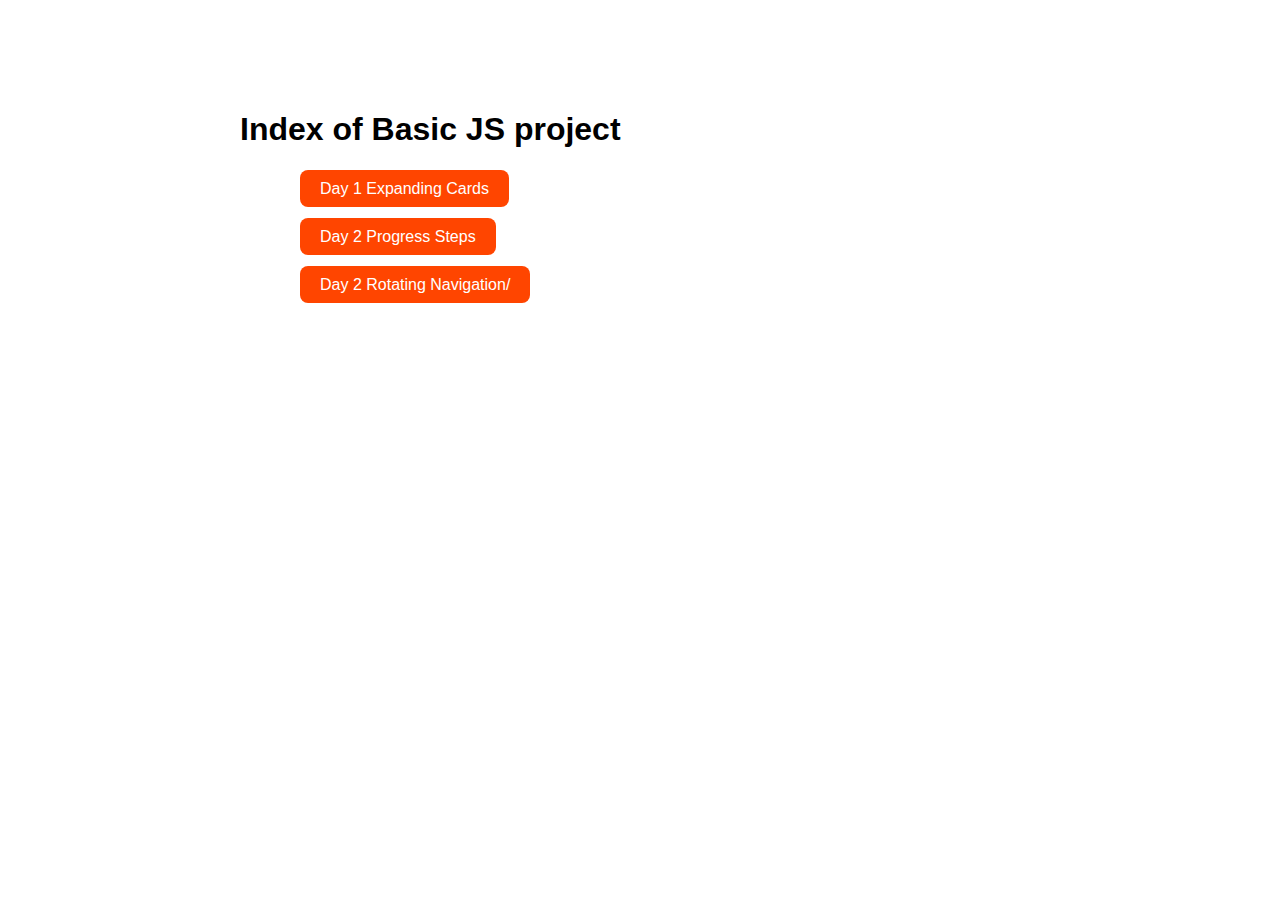
==== index.html @ 071753b5 "add index page" ====
<!DOCTYPE html>
<html lang="en">
<head>
    <meta charset="UTF-8">
    <meta name="viewport" content="width=device-width, initial-scale=1.0">
    <link rel="stylesheet" href="style.css">
    <title>Basic JS Project Index</title>
</head>
<body>
    <div class="container">
        <h1>Index of Basic JS project</h1>
        <ul>
            <li><a href="Day 1  Expanding Cards/">Day 1  Expanding Cards</a></li>
            <li><a href="Day 2 - Progress Steps/">Day 2  Progress Steps</a></li>
            <li><a href="Day 3 - Rotating Navigation/">Day 2  Rotating Navigation/</a></li>
        </ul>
    </div>
</body>
</html>
---- style.css ----
*{
    box-sizing: border-box;
}
body {
    font-family: 'Roboto', sans-serif;
    display: flex;
    align-items: center;
    justify-content: center;
    height: 100vh;
    overflow: hidden;
    margin: 0;


}
.container{

    width: 90vw;
max-width: 800px;
    height: 80vh;

}
ul{
    list-style-type: none;
    a{
        text-decoration: none;
        color: #fff;
        background-color: orangered;
        padding: 10px 20px;
        width: 200px;
        border-radius: 8px;
        cursor: pointer;
    }
}
ul li{
    margin: 10px;
    padding: 10px;
}
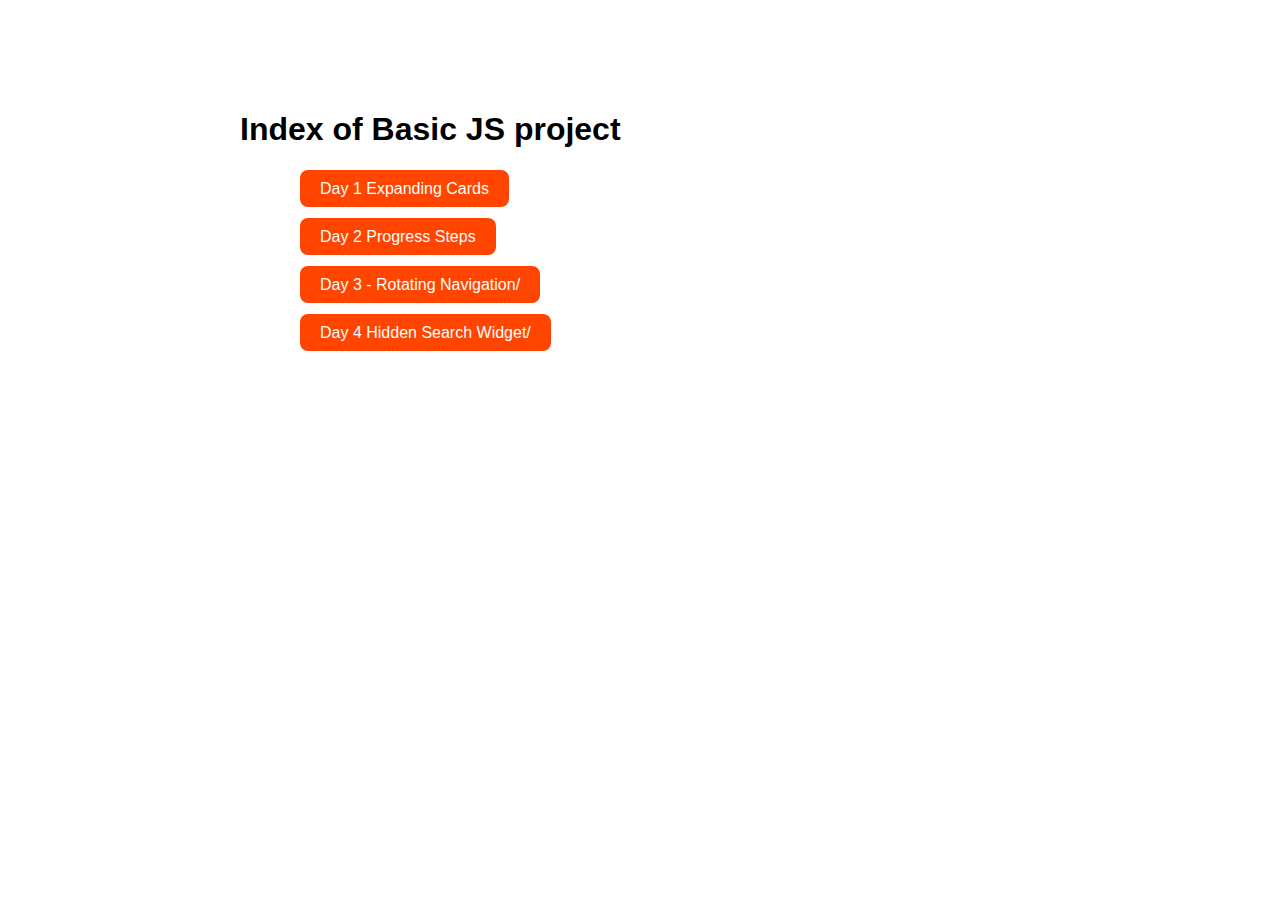
==== commit 9ac8cf40: "update link" ====
--- a/index.html
+++ b/index.html
@@ -12,7 +12,8 @@
         <ul>
             <li><a href="Day 1  Expanding Cards/">Day 1  Expanding Cards</a></li>
             <li><a href="Day 2 - Progress Steps/">Day 2  Progress Steps</a></li>
-            <li><a href="Day 3 - Rotating Navigation/">Day 2  Rotating Navigation/</a></li>
+            <li><a href="Day 3 - Rotating Navigation/">Day 3 - Rotating Navigation/</a></li>
+            <li><a href="Day 4 Hidden Search Widget/">Day 4 Hidden Search Widget/</a></li>
         </ul>
     </div>
 </body>
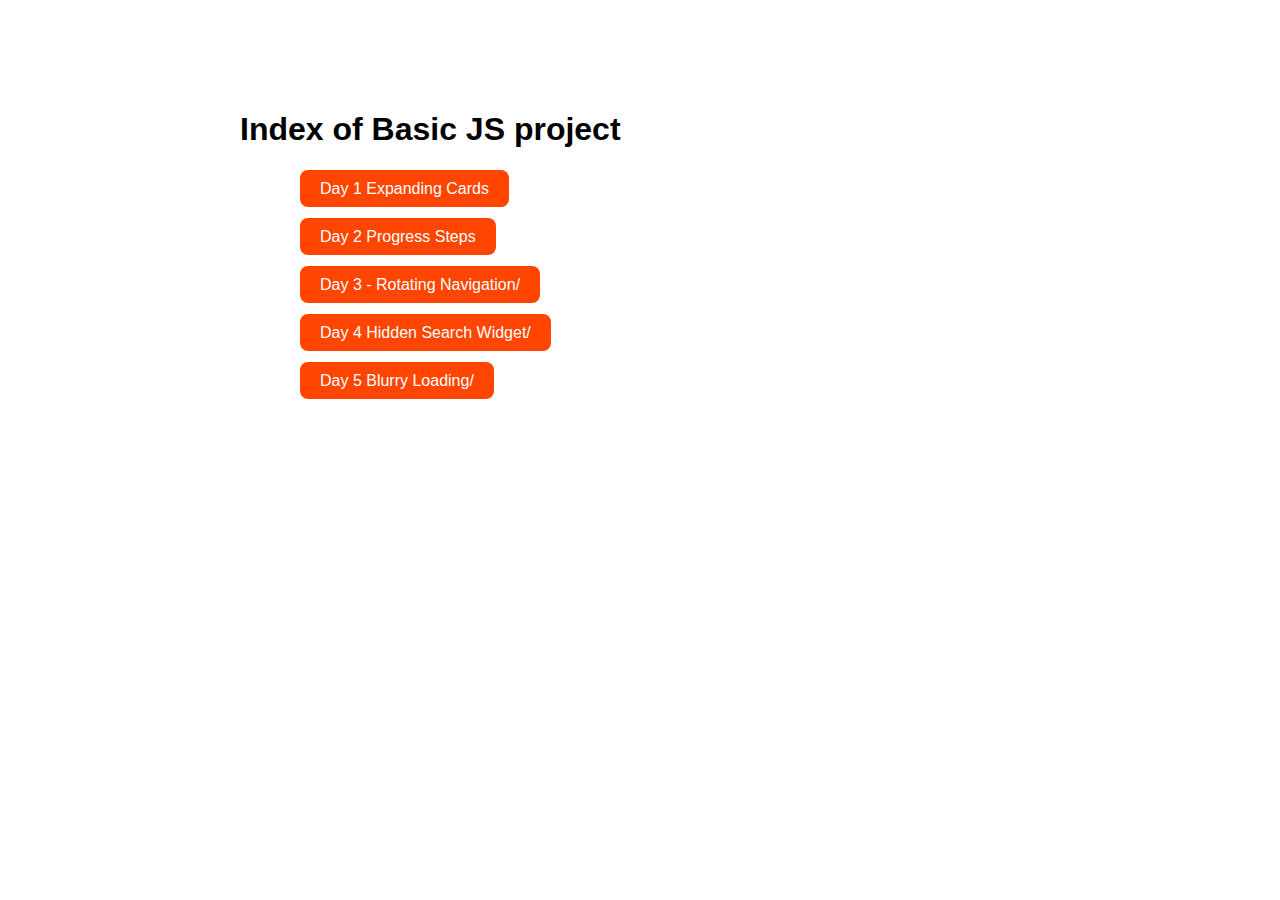
==== commit c66a8686: "day 5" ====
--- a/index.html
+++ b/index.html
@@ -14,6 +14,8 @@
             <li><a href="Day 2 - Progress Steps/">Day 2  Progress Steps</a></li>
             <li><a href="Day 3 - Rotating Navigation/">Day 3 - Rotating Navigation/</a></li>
             <li><a href="Day 4 Hidden Search Widget/">Day 4 Hidden Search Widget/</a></li>
+            <li><a href="Day 5 Blurry Loading/">Day 5 Blurry Loading/</a></li>
+
         </ul>
     </div>
 </body>
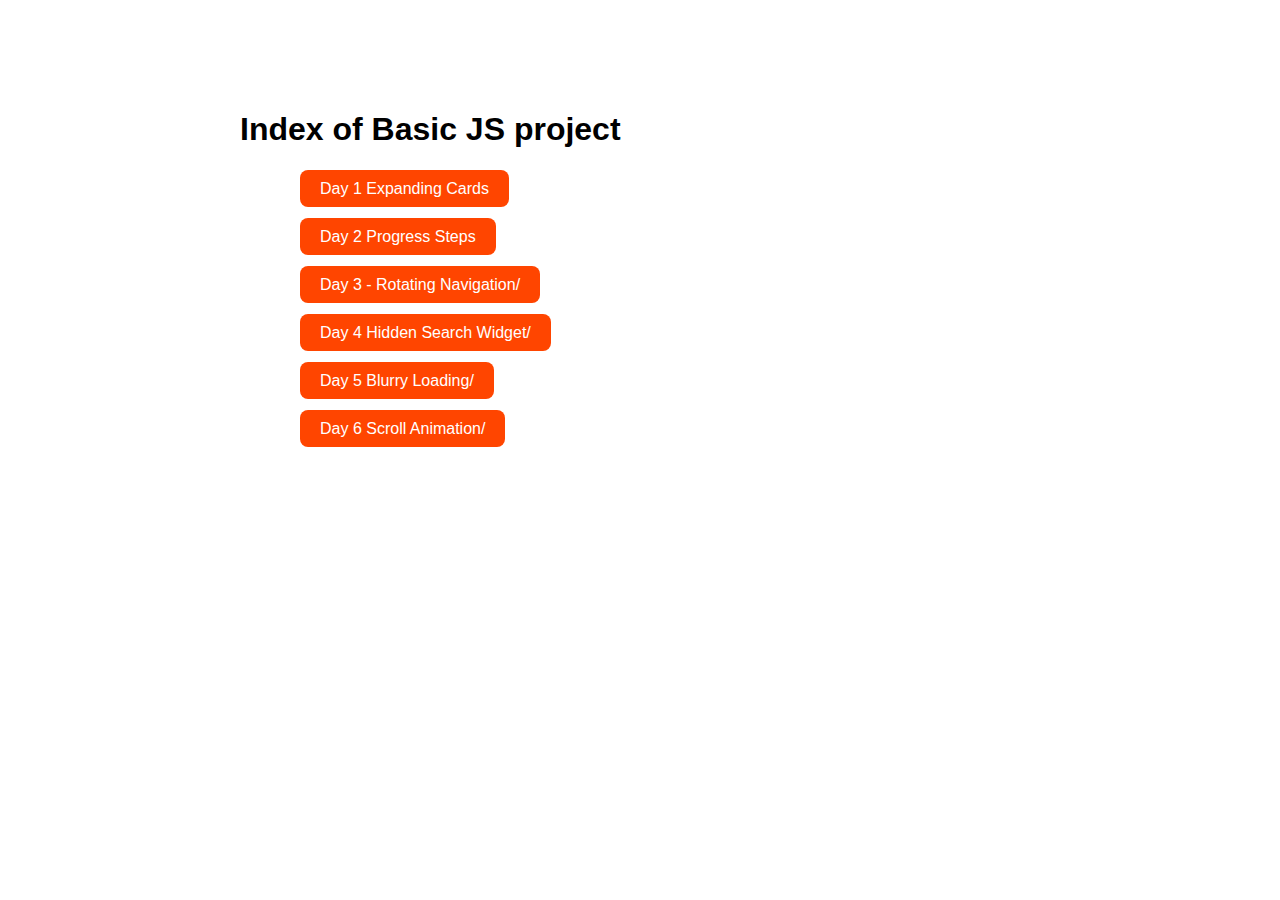
==== commit 25de8334: "update index" ====
--- a/index.html
+++ b/index.html
@@ -15,6 +15,7 @@
             <li><a href="Day 3 - Rotating Navigation/">Day 3 - Rotating Navigation/</a></li>
             <li><a href="Day 4 Hidden Search Widget/">Day 4 Hidden Search Widget/</a></li>
             <li><a href="Day 5 Blurry Loading/">Day 5 Blurry Loading/</a></li>
+            <li><a href="Day 6 Scroll Animation/">Day 6 Scroll Animation/</a></li>
 
         </ul>
     </div>
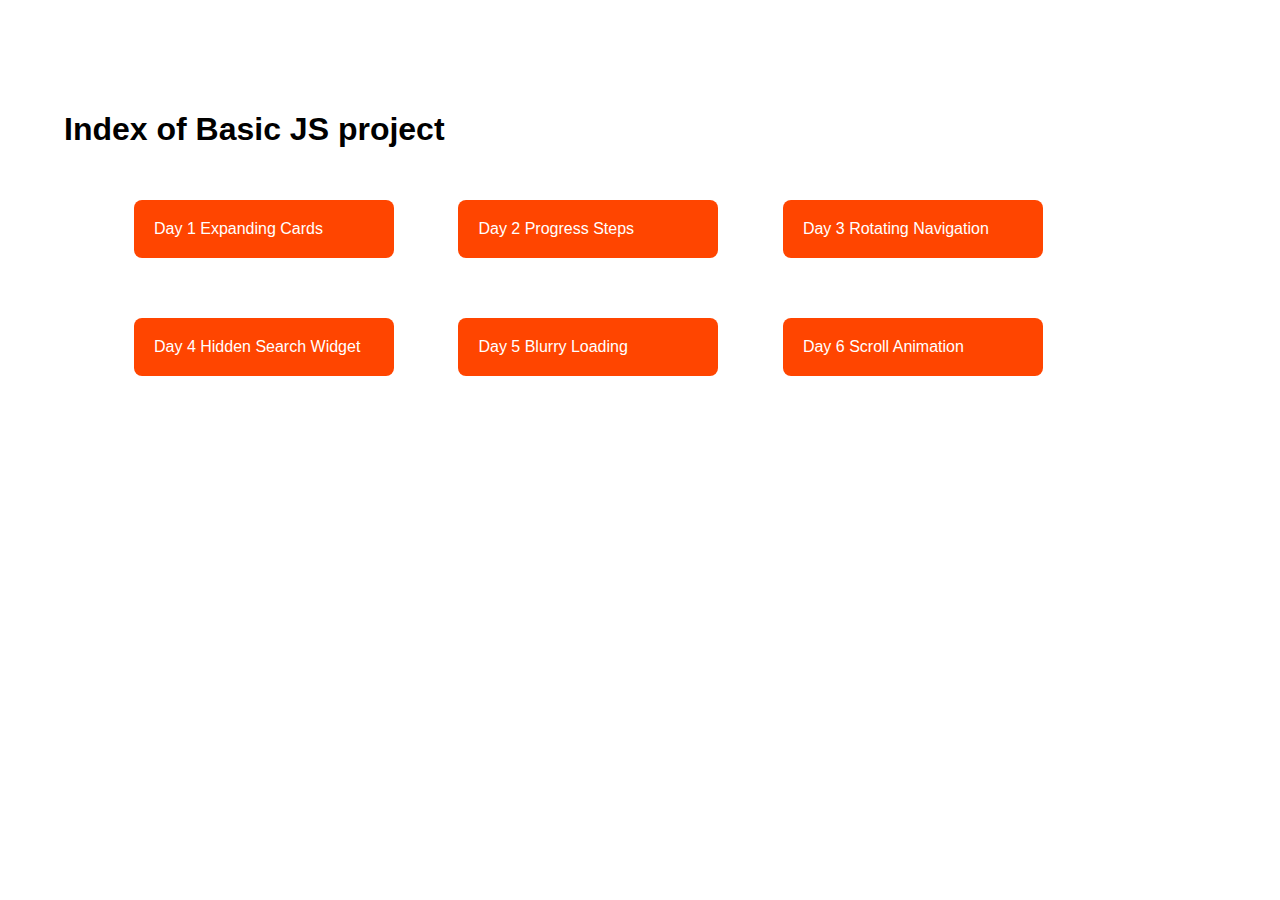
==== commit 0b7a5d28: "fix issue" ====
--- a/index.html
+++ b/index.html
@@ -12,10 +12,10 @@
         <ul>
             <li><a href="Day 1  Expanding Cards/">Day 1  Expanding Cards</a></li>
             <li><a href="Day 2 - Progress Steps/">Day 2  Progress Steps</a></li>
-            <li><a href="Day 3 - Rotating Navigation/">Day 3 - Rotating Navigation/</a></li>
-            <li><a href="Day 4 Hidden Search Widget/">Day 4 Hidden Search Widget/</a></li>
-            <li><a href="Day 5 Blurry Loading/">Day 5 Blurry Loading/</a></li>
-            <li><a href="Day 6 Scroll Animation/">Day 6 Scroll Animation/</a></li>
+            <li><a href="Day 3 - Rotating Navigation/">Day 3 Rotating Navigation</a></li>
+            <li><a href="Day 4 Hidden Search Widget/">Day 4 Hidden Search Widget</a></li>
+            <li><a href="Day 5 Blurry Loading/">Day 5 Blurry Loading</a></li>
+            <li><a href="Day 6 Scroll Animation/">Day 6 Scroll Animation</a></li>
 
         </ul>
     </div>
--- a/style.css
+++ b/style.css
@@ -15,7 +15,7 @@
 .container{
 
     width: 90vw;
-max-width: 800px;
+    max-width: 90vw;
     height: 80vh;
 
 }
@@ -25,13 +25,20 @@
         text-decoration: none;
         color: #fff;
         background-color: orangered;
-        padding: 10px 20px;
-        width: 200px;
+        padding: 20px 20px;
+        width: 300px;
         border-radius: 8px;
         cursor: pointer;
+    }
+    a:hover{
+        background-color: rgb(255, 81, 0);
+        transform: scale(1.05);
     }
 }
 ul li{
     margin: 10px;
-    padding: 10px;
+    padding: 20px;
+    display: inline-flex;
+    /* height: 80px; */
+    width: 300px;
 }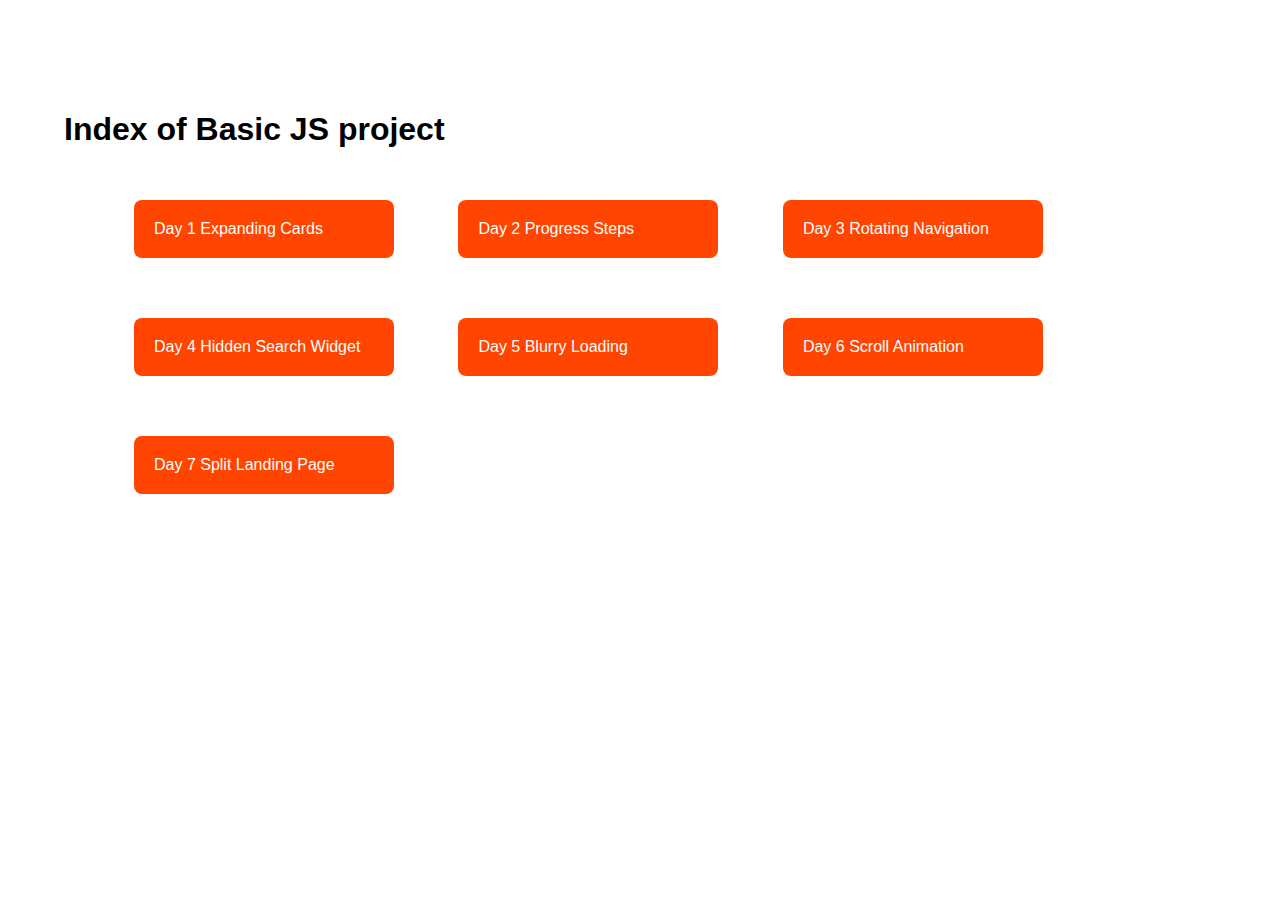
==== commit c8653fb3: "Day  7" ====
--- a/index.html
+++ b/index.html
@@ -16,6 +16,7 @@
             <li><a href="Day 4 Hidden Search Widget/">Day 4 Hidden Search Widget</a></li>
             <li><a href="Day 5 Blurry Loading/">Day 5 Blurry Loading</a></li>
             <li><a href="Day 6 Scroll Animation/">Day 6 Scroll Animation</a></li>
+            <li><a href="Day 7 Split Landing Page/">Day 7 Split Landing Page</a></li>
 
         </ul>
     </div>
